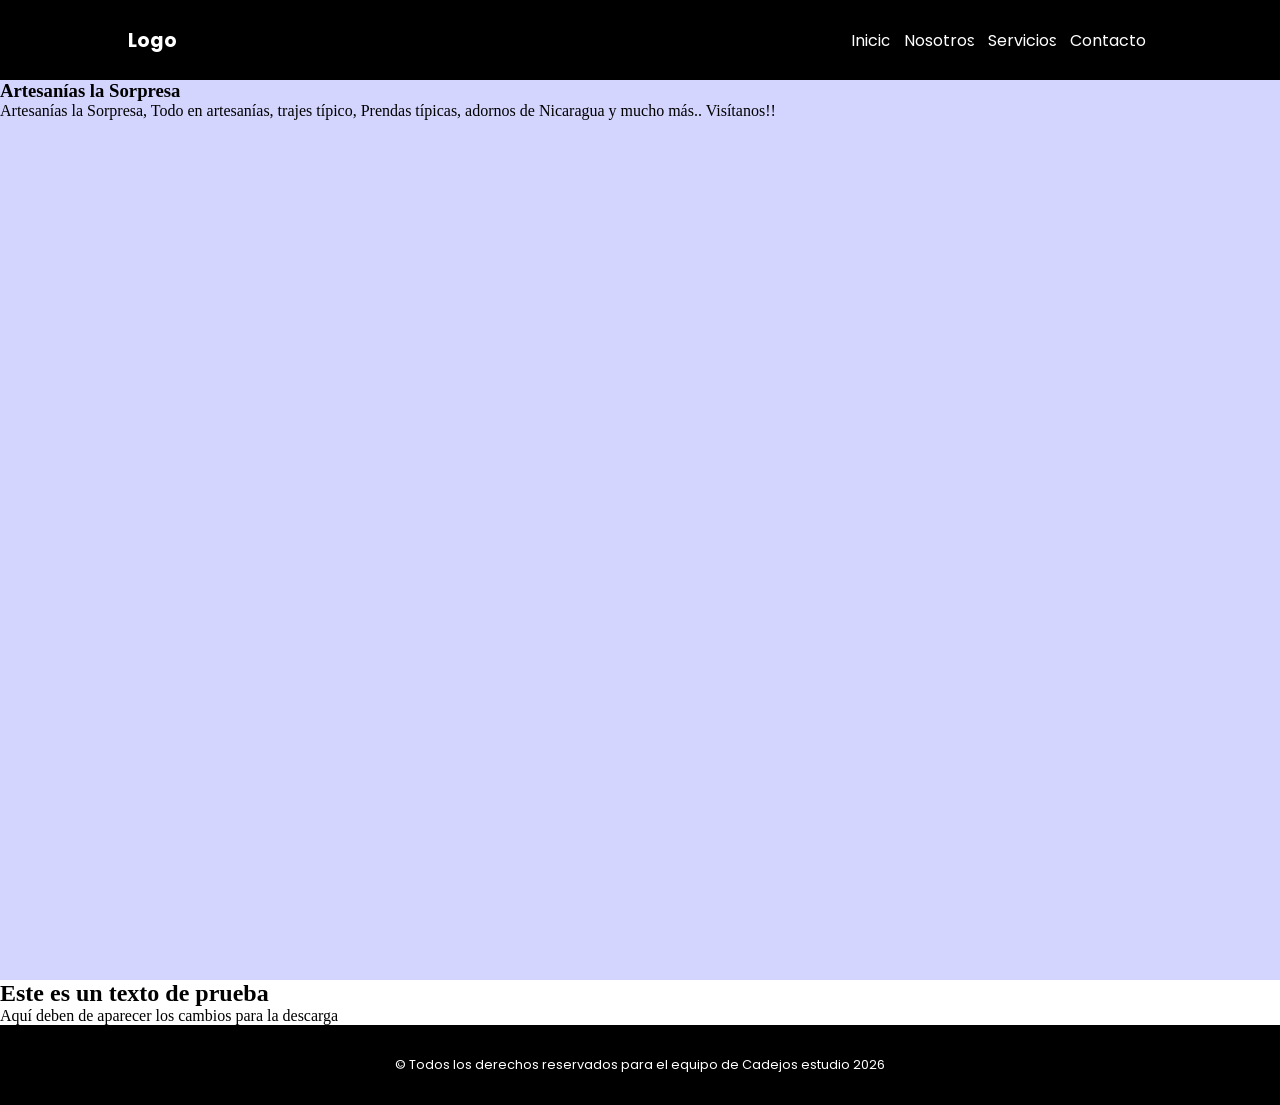
==== index.html @ 66acbfcc "ajuste para despliege" ====
<!DOCTYPE html>
<html lang="en">
<head>
    <meta charset="UTF-8">
    <meta name="viewport" content="width=device-width, initial-scale=1.0">
    <title>Practica-Equipo-Diseño</title>
    <link rel="stylesheet" href="/CSS/style.css">
</head>
<body>

    <!--Barra de navegación de la página-->
    <header class="contenedor">
        <nav class="navegacion">

                <div class="Logo">
                    <h1>Logo</h1>
                </div>

                <ul class="menu">
                    <li><a href="#">Inicio</a></li>
                    <li><a href="#">Nosotros</a></li>
                    <li><a href="#">Servicios</a></li>
                    <li><a href="#">Contacto</a></li>
                </ul>
        </nav>
    </header>

    <!--Contenido principal de la página-->
    <section class="section-1">
        <h3>Artesanías la Sorpresa</h3>
                <p>Artesanías la Sorpresa, Todo en artesanías, trajes típico, 
                Prendas típicas, adornos de Nicaragua y mucho más.. Visítanos!!</p>

    </section>

    <!--Contenido para ejercicio de cambios-->
    <section>
        <h1>Este es un texto de prueba</h1>
        <p>Aquí deben de aparecer los cambios para la descarga</p>
    </section>
    
    <!--Pie de página-->
    <footer class="footer">
        <p>&copy; Todos los derechos reservados para el equipo de Cadejos estudio 2026</p>
    </footer>
</body>
</html>
---- CSS/style.css ----
@import url('https://fonts.googleapis.com/css2?family=Poppins:ital,wght@0,100;0,200;0,300;0,400;0,500;0,600;0,700;0,800;0,900;1,100;1,200;1,300;1,400;1,500;1,600;1,700;1,800;1,900&display=swap');

*{
    margin: 0;
    padding: 0;
    box-sizing: border-box;
}

.contenedor{
    width: 100%;
    height: 5rem;
    background-color: black;
    display: flex;
    justify-content: center;
    align-items: center;
    
}

.navegacion{
    width: 80%;
    background-color: black;
    display: flex;
    justify-content: space-between;
    align-items: center;
}

.Logo{
    color: white;
    font-family: "Poppins", sans-serif;
    font-size: 0.8rem;
}

.Logo:hover{
    color: rgb(56, 59, 255);
    font-family: "Poppins", sans-serif;
    font-size: 0.8rem;
    cursor: pointer;
    transform: translateY(-4px);
    transition: all 0.3s ease;
}

.menu{
    width: 30%;
    height: 3rem;
    display: flex;
    justify-content: space-around;
    align-items: center;
}

.menu a{
    text-decoration: none;
    color: white;
    font-family: "Poppins", sans-serif;
}

.menu li:hover{
    list-style: none;
    cursor: pointer;
    transform: translateY(-4px);
    transition: all 0.3s ease-in-out;
}

.menu a:hover{
    cursor: pointer;
    color: blue;
    transition: all 0.3s ease;
}

.section-1{
    width: 100%;
    height: 100vh;
    background-color: rgb(212, 213, 255);
}

.footer{
    width: 100%;
    height: 5rem;
    background-color: black;
    display: flex;
    justify-content: center;
    align-items: center;
}

.footer p{
    color: white;
    font-family: "Poppins", sans-serif;
    font-size: 0.8rem;
}
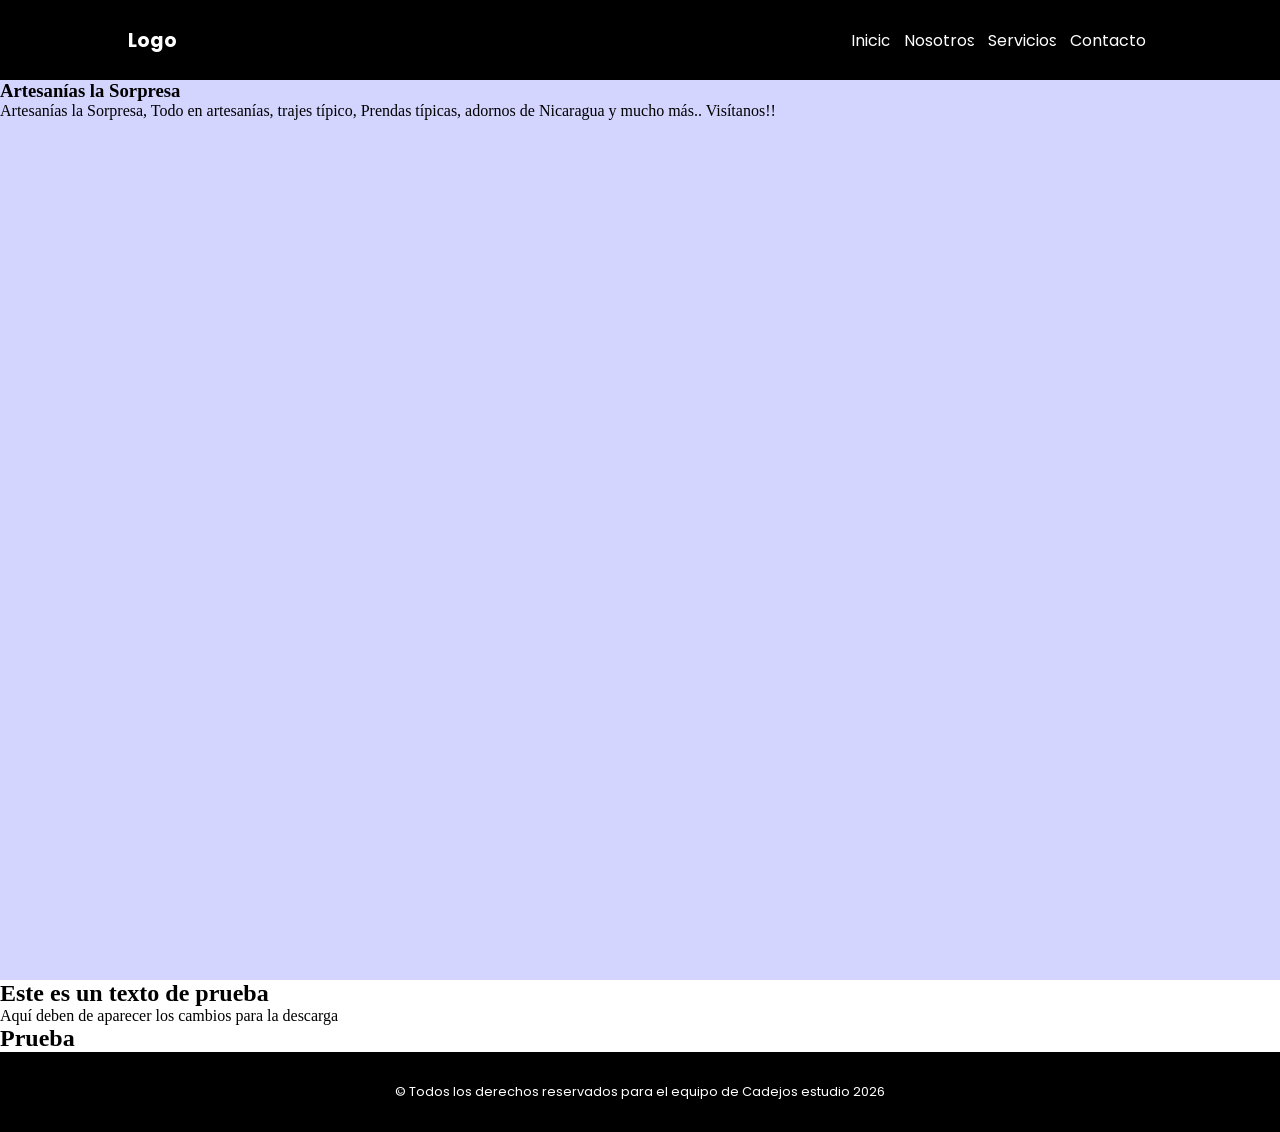
==== commit fc7050c0: "Agregar sección" ====
--- a/index.html
+++ b/index.html
@@ -4,7 +4,7 @@
     <meta charset="UTF-8">
     <meta name="viewport" content="width=device-width, initial-scale=1.0">
     <title>Practica-Equipo-Diseño</title>
-    <link rel="stylesheet" href="/CSS/style.css">
+    <link rel="stylesheet" href="CSS/style.css">
 </head>
 <body>
 
@@ -38,10 +38,13 @@
         <h1>Este es un texto de prueba</h1>
         <p>Aquí deben de aparecer los cambios para la descarga</p>
     </section>
+    <section>
+        <h1>Prueba</h1>
+    </section>
     
     <!--Pie de página-->
     <footer class="footer">
         <p>&copy; Todos los derechos reservados para el equipo de Cadejos estudio 2026</p>
     </footer>
 </body>
-</html>+</html>
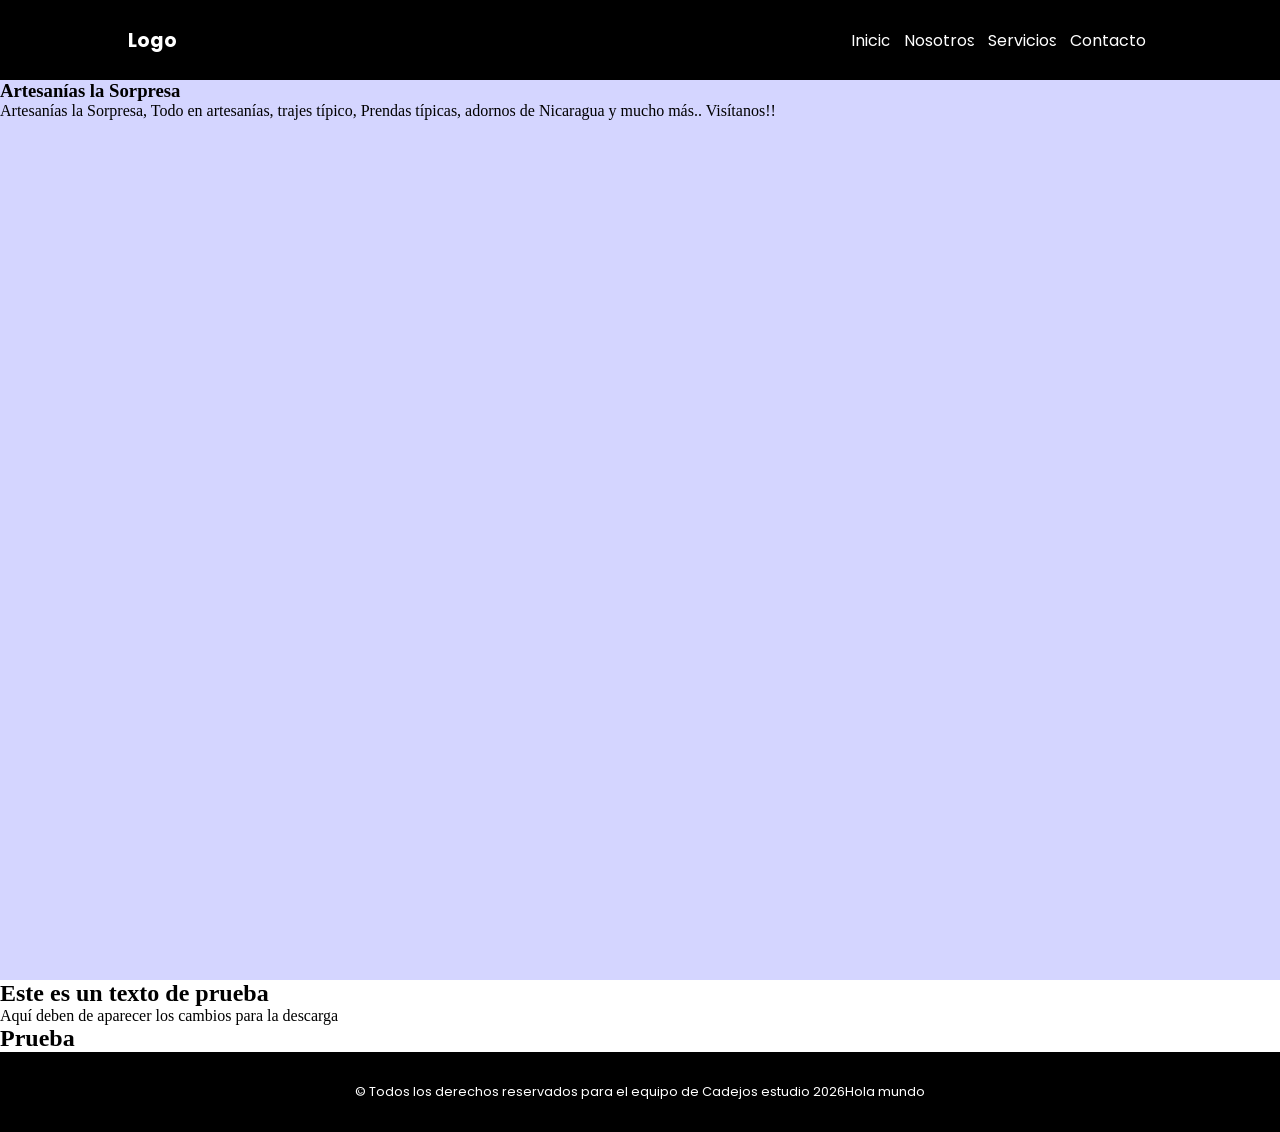
==== commit b1c59042: "Párrafo" ====
--- a/index.html
+++ b/index.html
@@ -45,6 +45,7 @@
     <!--Pie de página-->
     <footer class="footer">
         <p>&copy; Todos los derechos reservados para el equipo de Cadejos estudio 2026</p>
+        <p>Hola mundo</p>
     </footer>
 </body>
 </html>
